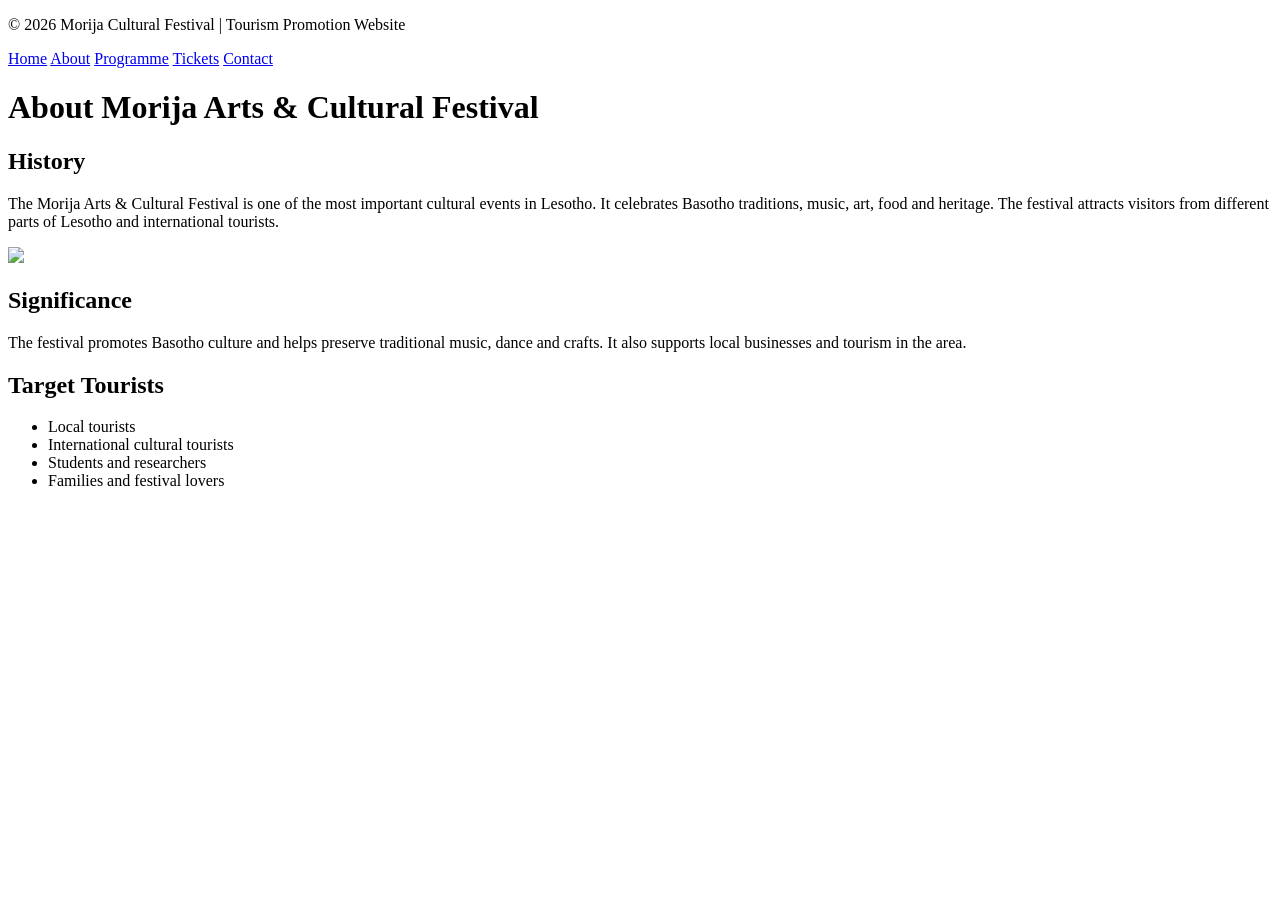
==== about.html @ 91d6c0d3 "Add files via upload" ====
<!DOCTYPE html>
<html>
<head>
	<title>About the Event</title>
	<link rel="stylesheet" href="stle.css">
</head>

<footer>
<p>&copy; 2026 Morija Cultural Festival | Tourism Promotion Website</p>
</footer>

<body>
	<nav>
	<a href="index.html">Home</a>
	<a href="about.html">About</a>
	<a href="schedule.html">Programme</a>
	<a href="tickets.html">Tickets</a>
	<a href="contacts.html">Contact</a>
</nav>

<h1>About Morija Arts & Cultural Festival</h1>

<h2>History</h2>

<p>The Morija Arts & Cultural Festival is one of the most important cultural events in Lesotho. It celebrates Basotho traditions, music, art, food and heritage. The festival attracts visitors from different parts of Lesotho and international tourists.
</p>

<img src="Culture.WEBP" width="500">

<h2>Significance</h2>

<p>The festival promotes Basotho culture and helps preserve traditional music, dance and crafts. It also supports local businesses and tourism in the area.
</p>

<h2>Target Tourists</h2>

<ul>
<li>Local tourists</li>
<li>International cultural tourists</li>
<li>Students and researchers</li>
<li>Families and festival lovers</li>
</ul>

</body>
</html>
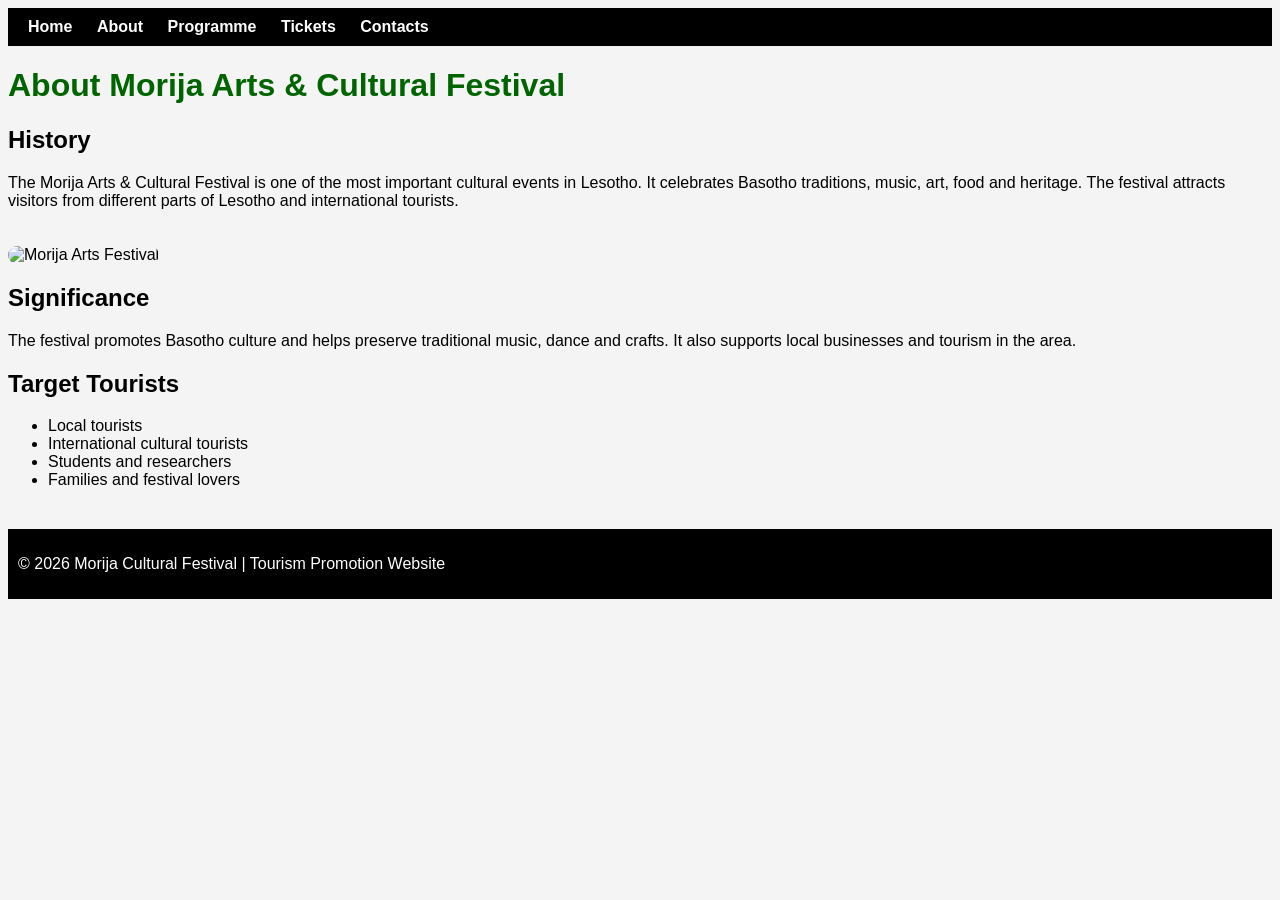
==== commit 83771611: "Add files via upload" ====
--- a/about.html
+++ b/about.html
@@ -1,45 +1,40 @@
 <!DOCTYPE html>
 <html>
 <head>
-	<title>About the Event</title>
-	<link rel="stylesheet" href="stle.css">
+    <title>About the Event</title>
+    <link rel="stylesheet" href="style.css">
 </head>
+<body>
 
-<footer>
-<p>&copy; 2026 Morija Cultural Festival | Tourism Promotion Website</p>
-</footer>
+    <nav>
+        <a href="index.html">Home</a>
+        <a href="about.html">About</a>
+        <a href="schedule.html">Programme</a>
+        <a href="tickets.html">Tickets</a>
+        <a href="contacts.html">Contacts</a>
+    </nav>
 
-<body>
-	<nav>
-	<a href="index.html">Home</a>
-	<a href="about.html">About</a>
-	<a href="schedule.html">Programme</a>
-	<a href="tickets.html">Tickets</a>
-	<a href="contacts.html">Contact</a>
-</nav>
+    <h1>About Morija Arts & Cultural Festival</h1>
 
-<h1>About Morija Arts & Cultural Festival</h1>
+    <h2>History</h2>
+    <p>The Morija Arts & Cultural Festival is one of the most important cultural events in Lesotho. It celebrates Basotho traditions, music, art, food and heritage. The festival attracts visitors from different parts of Lesotho and international tourists.</p>
 
-<h2>History</h2>
+    <img src="culture.webp" width="500" alt="Morija Arts Festival">
 
-<p>The Morija Arts & Cultural Festival is one of the most important cultural events in Lesotho. It celebrates Basotho traditions, music, art, food and heritage. The festival attracts visitors from different parts of Lesotho and international tourists.
-</p>
+    <h2>Significance</h2>
+    <p>The festival promotes Basotho culture and helps preserve traditional music, dance and crafts. It also supports local businesses and tourism in the area.</p>
 
-<img src="Culture.WEBP" width="500">
+    <h2>Target Tourists</h2>
+    <ul>
+        <li>Local tourists</li>
+        <li>International cultural tourists</li>
+        <li>Students and researchers</li>
+        <li>Families and festival lovers</li>
+    </ul>
 
-<h2>Significance</h2>
-
-<p>The festival promotes Basotho culture and helps preserve traditional music, dance and crafts. It also supports local businesses and tourism in the area.
-</p>
-
-<h2>Target Tourists</h2>
-
-<ul>
-<li>Local tourists</li>
-<li>International cultural tourists</li>
-<li>Students and researchers</li>
-<li>Families and festival lovers</li>
-</ul>
+    <footer>
+        <p>&copy; 2026 Morija Cultural Festival | Tourism Promotion Website</p>
+    </footer>
 
 </body>
 </html>
--- a/style.css
+++ b/style.css
@@ -0,0 +1,65 @@
+body{
+font-family:Arial;
+background-color:#f4f4f4;
+text-align: ;
+}
+
+h1{
+color: darkgreen;
+}
+
+nav{
+background-color: black;
+padding: 10px;
+}
+
+nav a{
+color: white;
+margin: 10px;
+text-decoration: none;
+font-weight: bold;
+}
+
+img{
+margin-top: 20px;
+border-radius: 10px;
+}
+
+table{
+margin: auto;
+border-collapse: collapse;
+width: 70%;
+}
+
+th, td{
+padding: 10px;
+text-align: center;
+}
+
+th{
+background-color: darkgreen;
+color: white;
+}
+
+form{
+margin-top: 20px;
+}
+
+input{
+padding: 8px;
+width: 250px;
+}
+
+input[submit]{
+background-color: darkgreen;
+color: white;
+border:none;
+cursor: pointer;
+}
+
+footer{
+margin-top: 40px;
+padding: 10px;
+background-color: black;
+color: white;
+}
